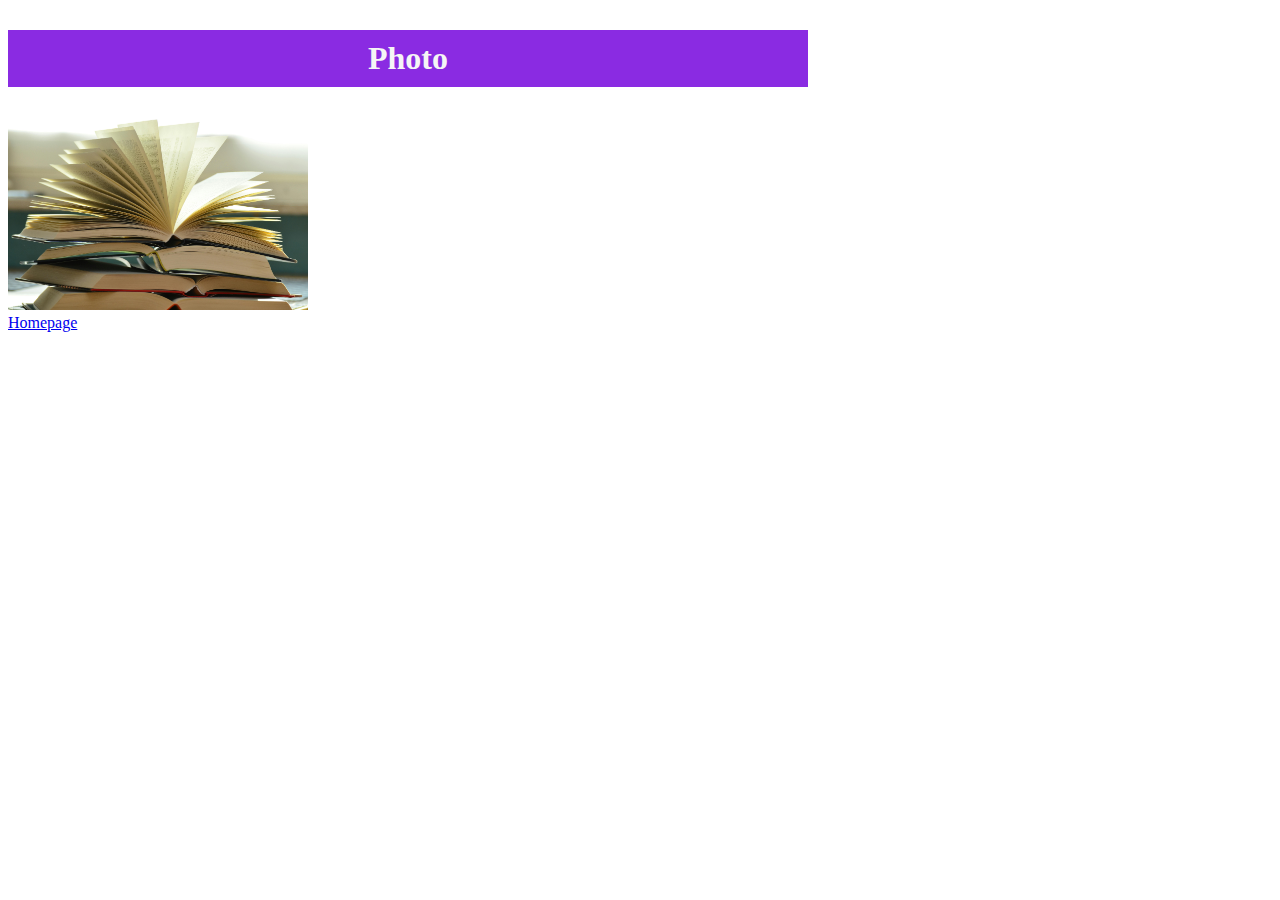
==== photo.html @ 028900bb "created basic HTML and CSS" ====
<!DOCTYPE html>
<html lang="en">
  <head>
    <meta charset="UTF-8" />
    <meta name="viewport" content="width=device-width, initial-scale=1.0" />
    <link rel="stylesheet" href="/src/style.css" />
    <title>Document</title>
  </head>
  <body>
    <h1>Photo</h1>
    <img src="/images/pages1.jpg" class="pages" />
    <div>
      <a href="/">Homepage</a>
    </div>
  </body>
</html>
---- src/style.css ----
body {
  margin-top: 30px;
  max-width: 800px;
}
h1 {
  background-color: blueviolet;
  color: whitesmoke;
  padding: 10px 20px;
  text-align: center;
}
.pages {
  width: 300px;
  height: auto;
}
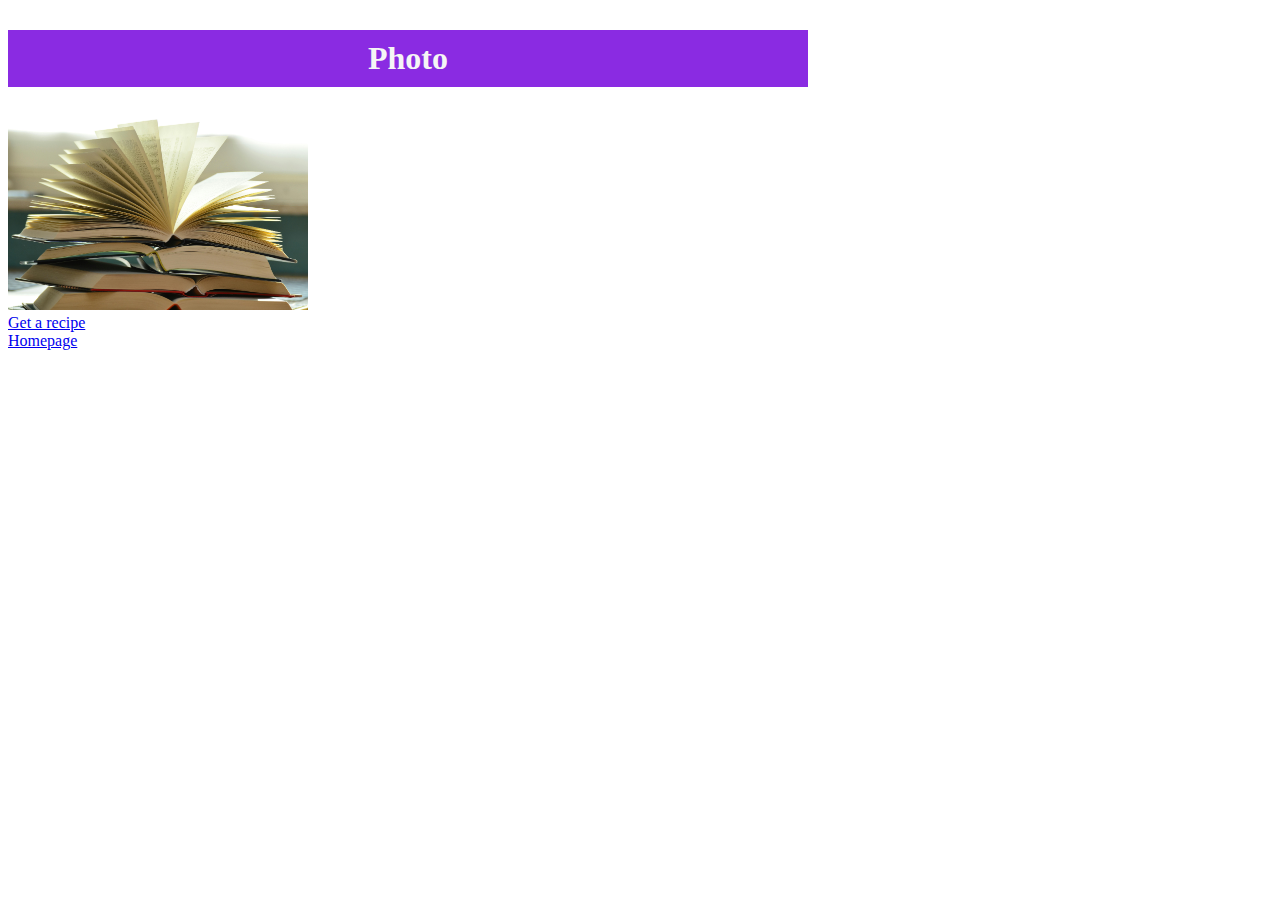
==== commit 5ab2783f: "Addes SEO details" ====
--- a/photo.html
+++ b/photo.html
@@ -8,7 +8,10 @@
   </head>
   <body>
     <h1>Photo</h1>
-    <img src="/images/pages1.jpg" class="pages" />
+    <img src="/images/pages1.jpg" alt="B0ok with many pages" class="pages" />
+    <div>
+      <a href="https://food-generator-with-ai.netlify.app">Get a recipe</a>
+    </div>
     <div>
       <a href="/">Homepage</a>
     </div>
